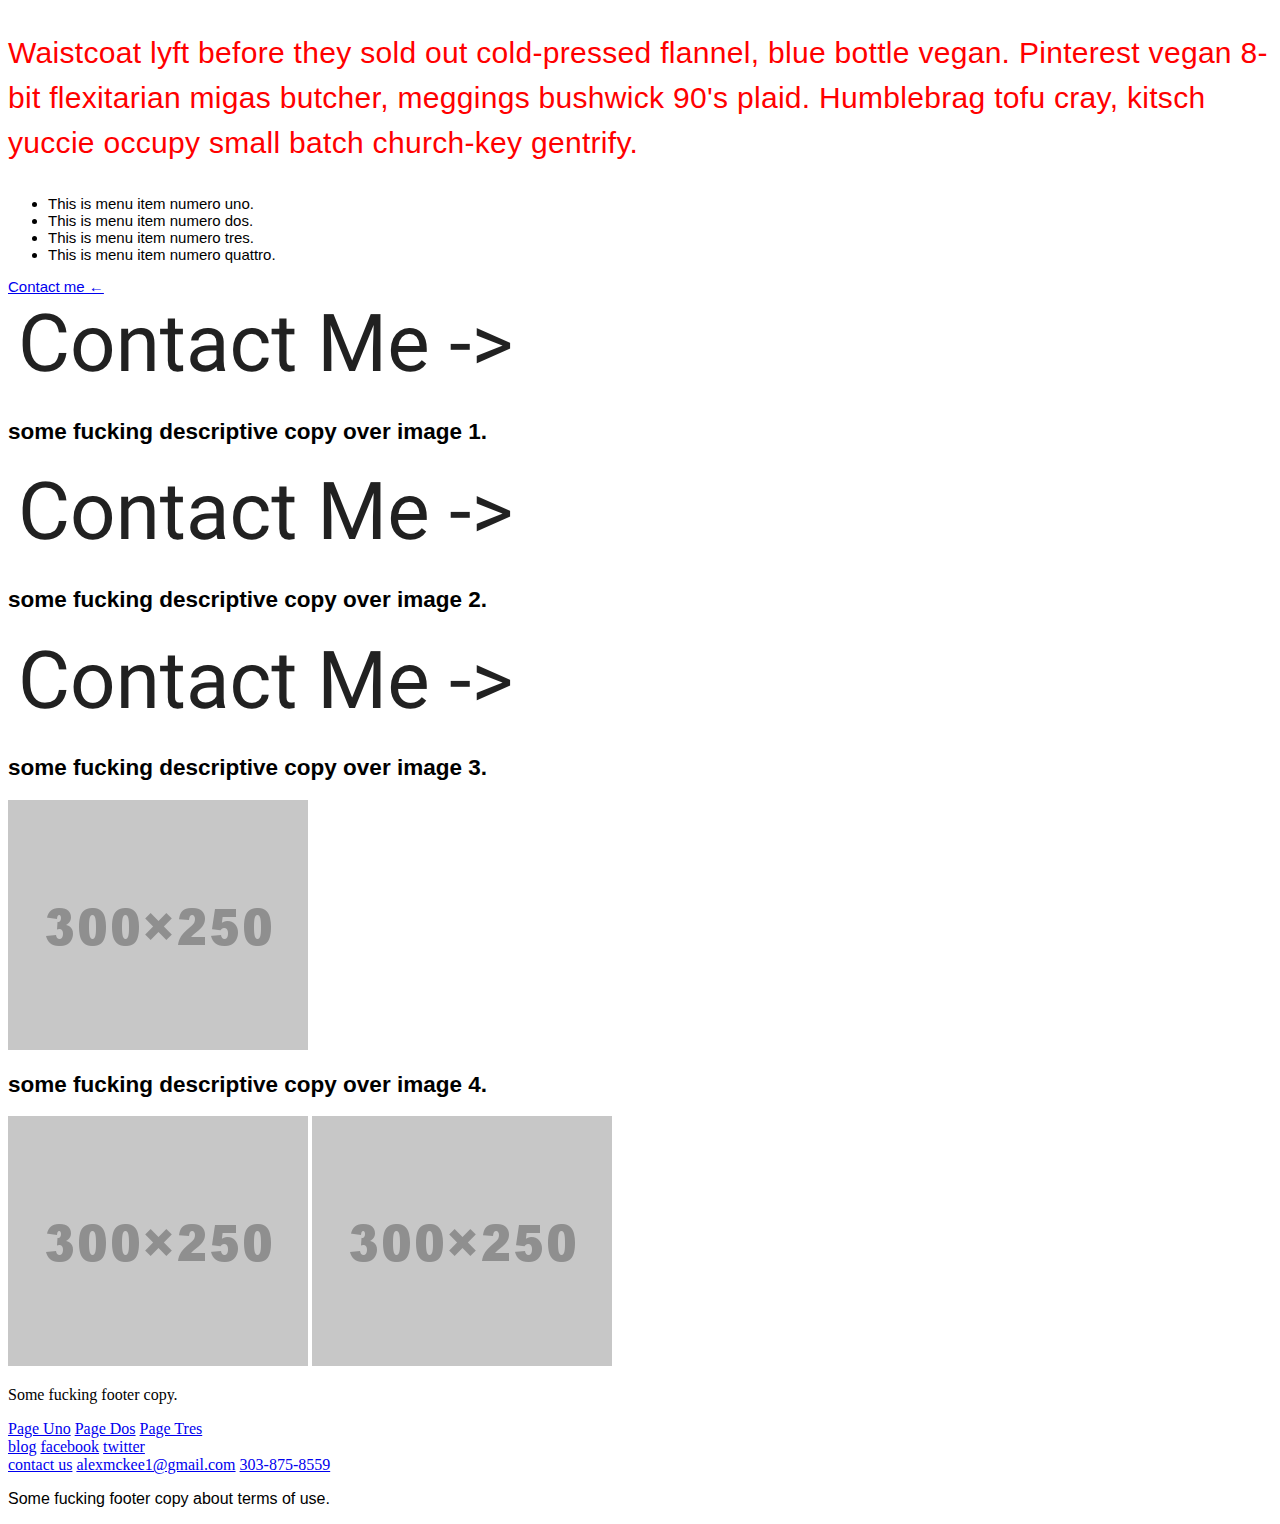
==== final_project/index.html @ 3b95a792 "Update and rename project.html to index.html" ====
<!DOCTYPE html>
<html>
<head>
	<link rel="stylesheet" type="text/css" href="css/project.css">
	<title>Fucking Placeholder</title>
</head>
<body>
	<header>
<!-- some fucking header with hyperlinked logo and contact button -->
	</header>
	<main>
<!-- some fucking intro copy with cool font -->
		<div id="intro">
			<p>Waistcoat lyft before they sold out cold-pressed flannel, blue bottle vegan. Pinterest vegan 8-bit flexitarian migas butcher, meggings bushwick 90's plaid. Humblebrag tofu cray, kitsch yuccie occupy small batch church-key gentrify.</p>
		</div>
<!-- some fucking scrolling menu navigation -->
		<section id="portfolio">
			<ul>
				<li>This is menu item numero uno.</li>
				<li>This is menu item numero dos.</li>
				<li>This is menu item numero tres.</li>
				<li>This is menu item numero quattro.</li>
			</ul>
<!-- some fucking cta/button to "contact me"-->		
			<a href="#" class="cta">Contact me &larr;</a>
<!-- some fucking images that scroll -->
			<div class ="image_scroll">
				<img src="images/contact_me.png" alt="image 1" title="fpo image 1">
				<h2>some fucking descriptive copy over image 1.</h2>	
			</div>
			<div class="image_scroll">
				<img src="images/contact_me.png" alt="image 2" title="fpo image 2">
				<h2>some fucking descriptive copy over image 2.</h2>	
			</div>
			<div class="image_scroll">
				<img src="images/contact_me.png" alt="image 3" title="fpo image 3">
				<h2>some fucking descriptive copy over image 3.</h2>	
			</div>
			<div class="image_scroll">
				<img src="images/fpo_300x250.png" alt="image 4" title="fpo image 4">
				<h2>some fucking descriptive copy over image 4.</h2>	
			</div>
		</section>
<!-- two other fucking images -->	
		<img src="images/fpo_300x250.png" alt="image 1" title="fpo image 1">
		<img src="images/fpo_300x250.png" alt="image 2" title="fpo image 2">
	</main>	
	<footer>
		<p class="footer_title">Some fucking footer copy.</p>
	<!-- some fucking code i ripped off -->
		<div class="footer-links flex flex--1 flex--row">
			<div class="footer-links-list flex flex--column">
				<a href="/interior-page-1">Page Uno</a>
				<a href="/interior-page-2">Page Dos</a>
				<a href="/interior-page-3">Page Tres</a>
			</div>
			<div class="footer-links-list flex flex--column">
				<a href="insert url">blog</a>
				<a href="insert url">facebook</a>
				<a href="insert url">twitter</a>
			</div>
			<div class="footer-links-list flex flex--column">
				<a href="/contact">contact us</a>
				<a href="mailto:alexmckee1@gmail.com">alexmckee1@gmail.com</a>
				<a href="tel:3038758559">303-875-8559</a>
			</div>
		</div>
		<p id="footer_copy">Some fucking footer copy about terms of use.</p>
	</footer>
</body>
</html>
---- final_project/css/project.css ----
/*this is all tbd as fuck*/

#intro {
	color: red;
	font-family: 'Hind', sans-serif;
	font-size: 30px;
	line-height: 45px;
	letter-spacing: .01em;
	max-width: 100%;
}

#portfolio {
	color: black;
	font-size: 15px;
	font-family: 'Robato', sans-serif;
}

#image_scroll {
	float: right;
	Height: 250px;
	width: 300px;
}

#h2 {
	color: black;
	font-size: 22px;
	font-family: 'Hind', sans-serif;
}

#footer_title {
	color: black;
	font-family: 'Robato', sans-serif;
}

#footer_copy {
	color: black;
	font-family: 'Robato', sans-serif;
}
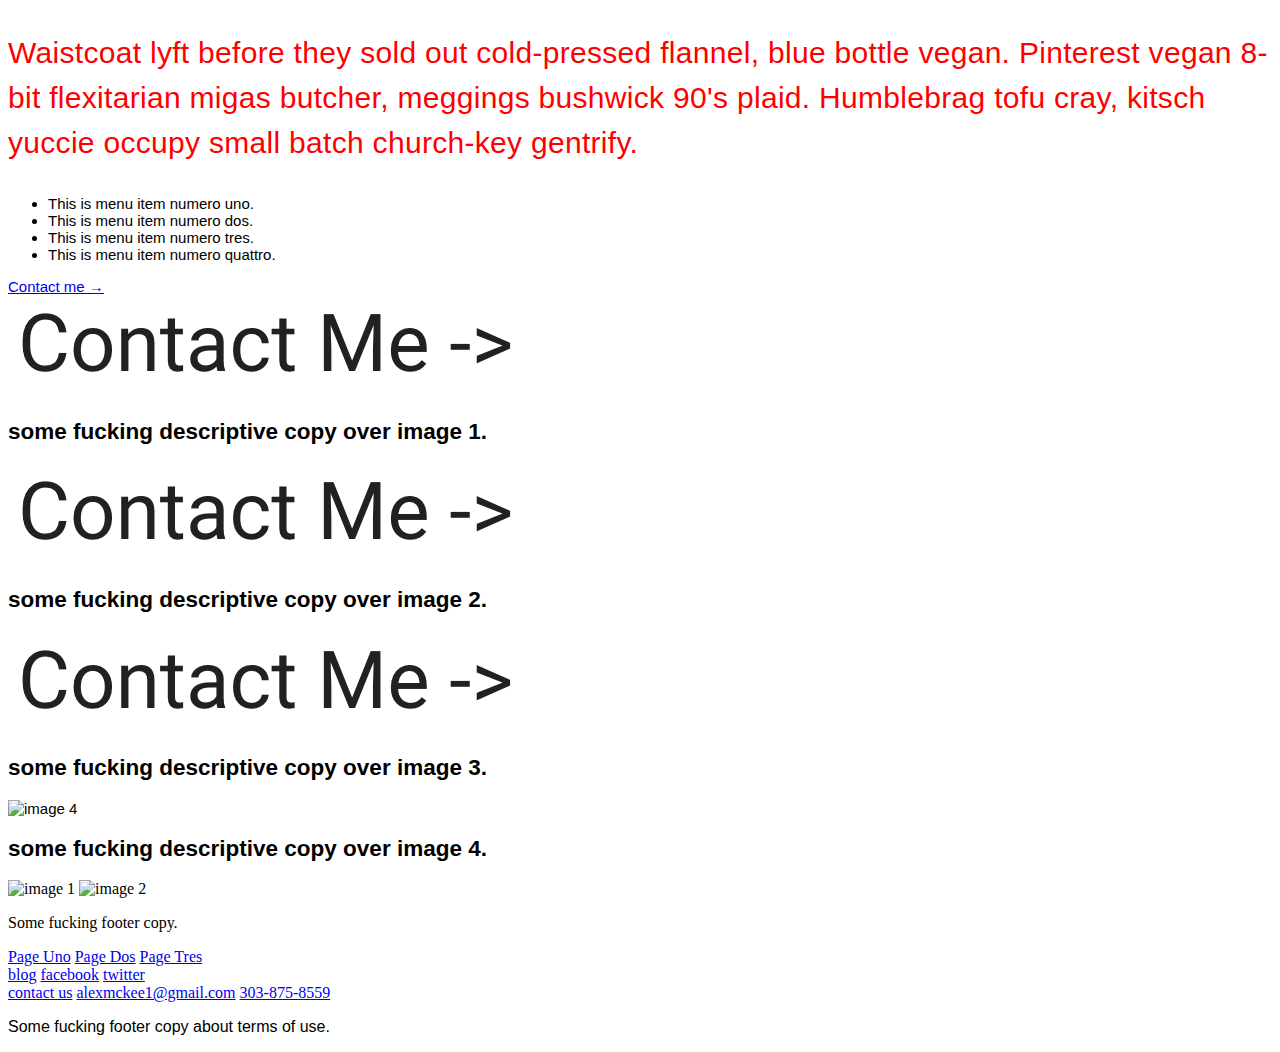
==== commit 5b93f6e7: "Updates" ====
--- a/final_project/index.html
+++ b/final_project/index.html
@@ -22,7 +22,7 @@
 				<li>This is menu item numero quattro.</li>
 			</ul>
 <!-- some fucking cta/button to "contact me"-->		
-			<a href="#" class="cta">Contact me &larr;</a>
+			<a href="#" class="cta">Contact me &rarr;</a>
 <!-- some fucking images that scroll -->
 			<div class ="image_scroll">
 				<img src="images/contact_me.png" alt="image 1" title="fpo image 1">
